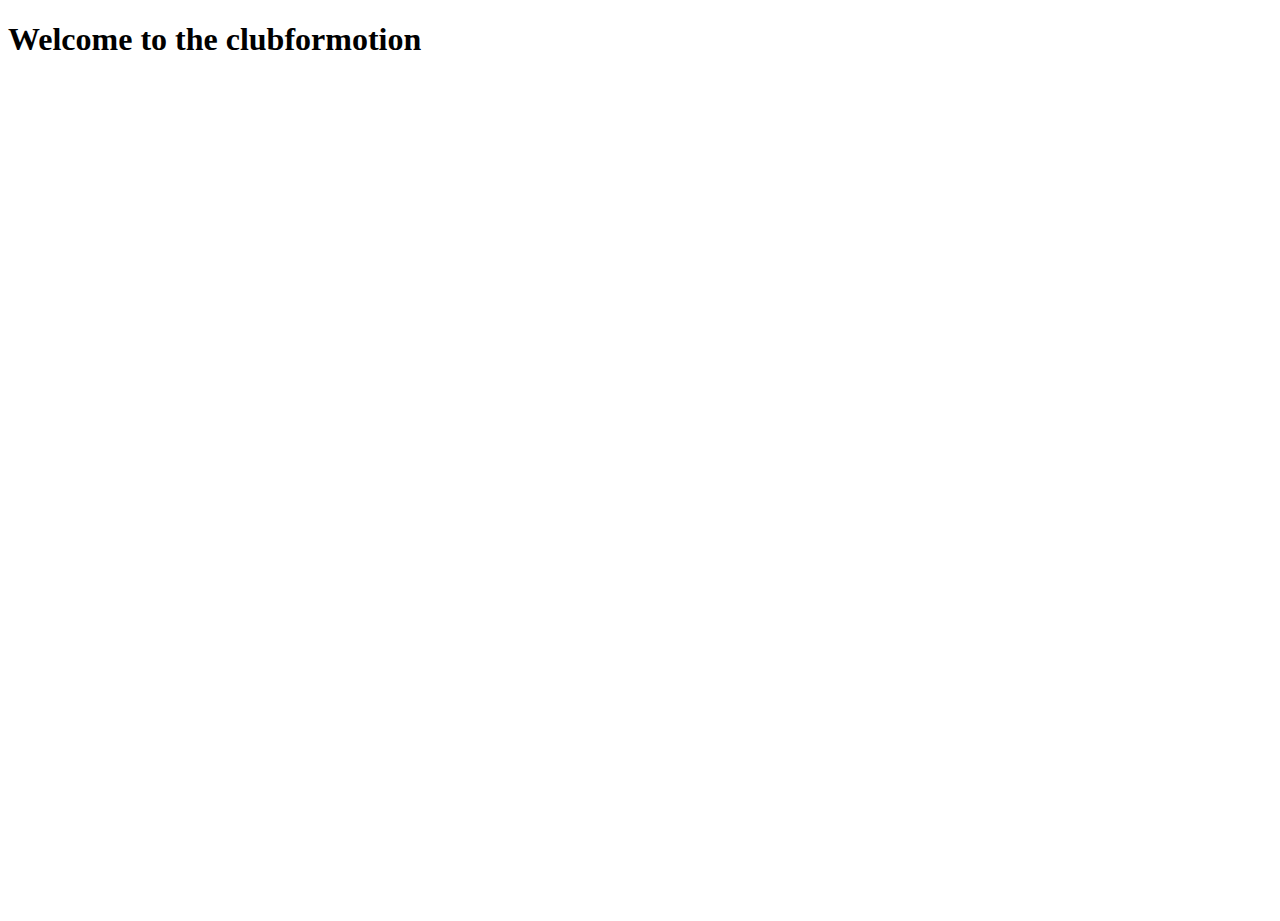
==== index.html @ aed671c8 "Initial commit" ====
<!DOCTYPE html>
<html>

<head>
  <meta charset="utf-8">
  <title>clubformotion</title>
  <link href="style.css" rel="stylesheet" type="text/css" />
</head>

<body>
  <h1>Welcome to the clubformotion</h1>
 
</body>

</html>
---- style.css ----
html, body {
  height: 100%;
  width: 100%;
}
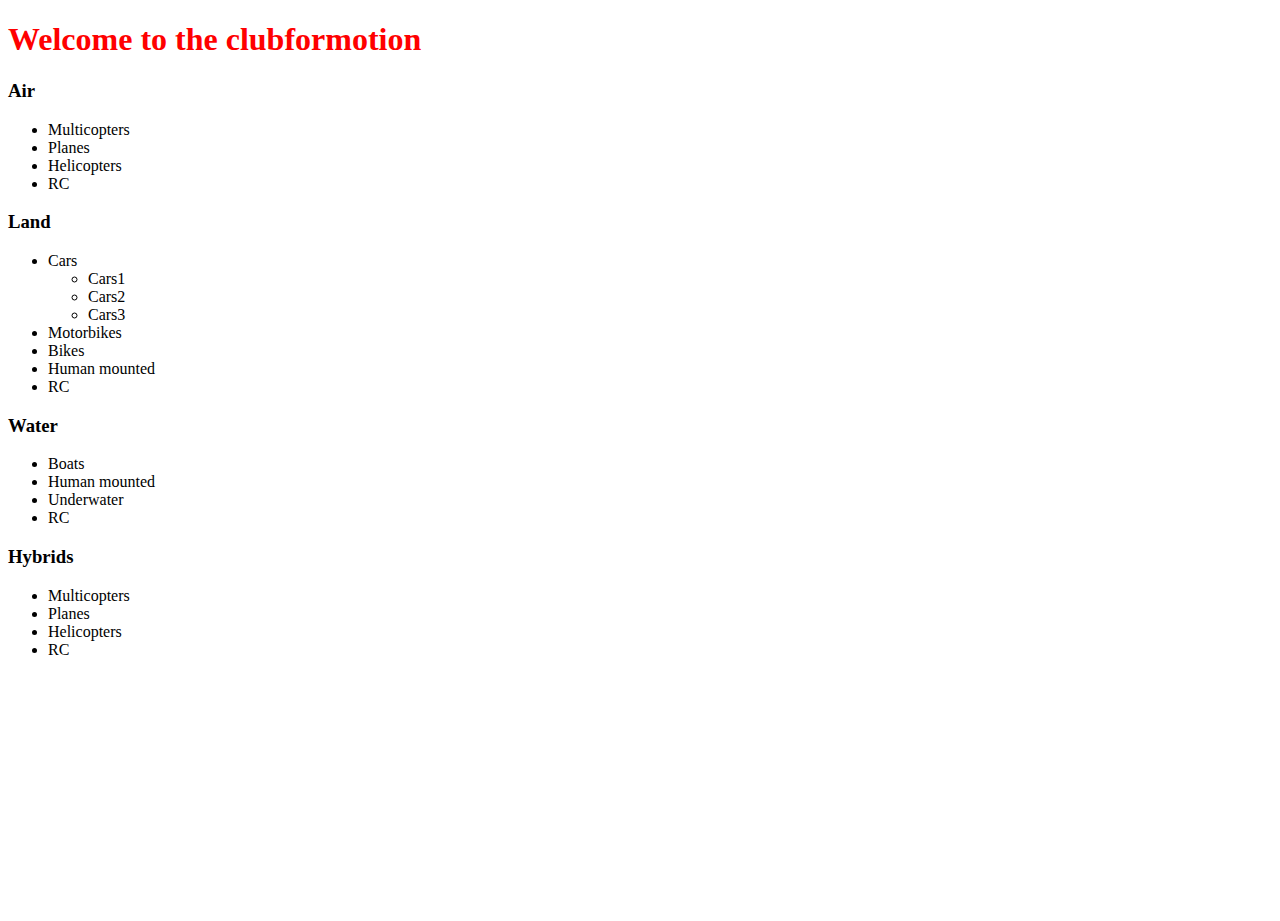
==== commit 4cdde102: "Struktur" ====
--- a/index.html
+++ b/index.html
@@ -4,11 +4,52 @@
 <head>
   <meta charset="utf-8">
   <title>clubformotion</title>
-  <link href="style.css" rel="stylesheet" type="text/css" />
+  <link href="./css/indexstyle.css" rel="stylesheet" type="text/css" />
 </head>
 
 <body>
-  <h1>Welcome to the clubformotion</h1>
+  <header>
+    <h1>Welcome to the clubformotion</h1>
+    <nav>
+      <h3>Air</h3>
+      <ul>
+        <li>Multicopters</li> 
+        <li>Planes</li> 
+        <li>Helicopters</li>   
+        <li>RC</li>   
+      </ul>
+      <h3>Land</h3>
+      <ul>
+        <li>Cars
+          <ul>
+            <li>Cars1</li> 
+            <li>Cars2</li> 
+            <li>Cars3</li> 
+          </ul>
+        </li> 
+        <li>Motorbikes</li> 
+        <li>Bikes</li>   
+        <li>Human mounted</li>
+        <li>RC</li>   
+      </ul>
+      <h3>Water</h3>
+      <ul>
+        <li>Boats</li> 
+        <li>Human mounted</li> 
+        <li>Underwater</li>   
+        <li>RC</li>   
+      </ul>
+      <h3>Hybrids</h3>
+      <ul>
+        <li>Multicopters</li> 
+        <li>Planes</li> 
+        <li>Helicopters</li>   
+        <li>RC</li>   
+      </ul>
+    </nav>
+  </header>
+  <footer>
+  </footer>
  
 </body>
 
--- a/css/indexstyle.css
+++ b/css/indexstyle.css
@@ -0,0 +1,8 @@
+html, body {
+  height: 100%;
+  width: 100%;
+}
+
+h1 {
+  color: red;
+}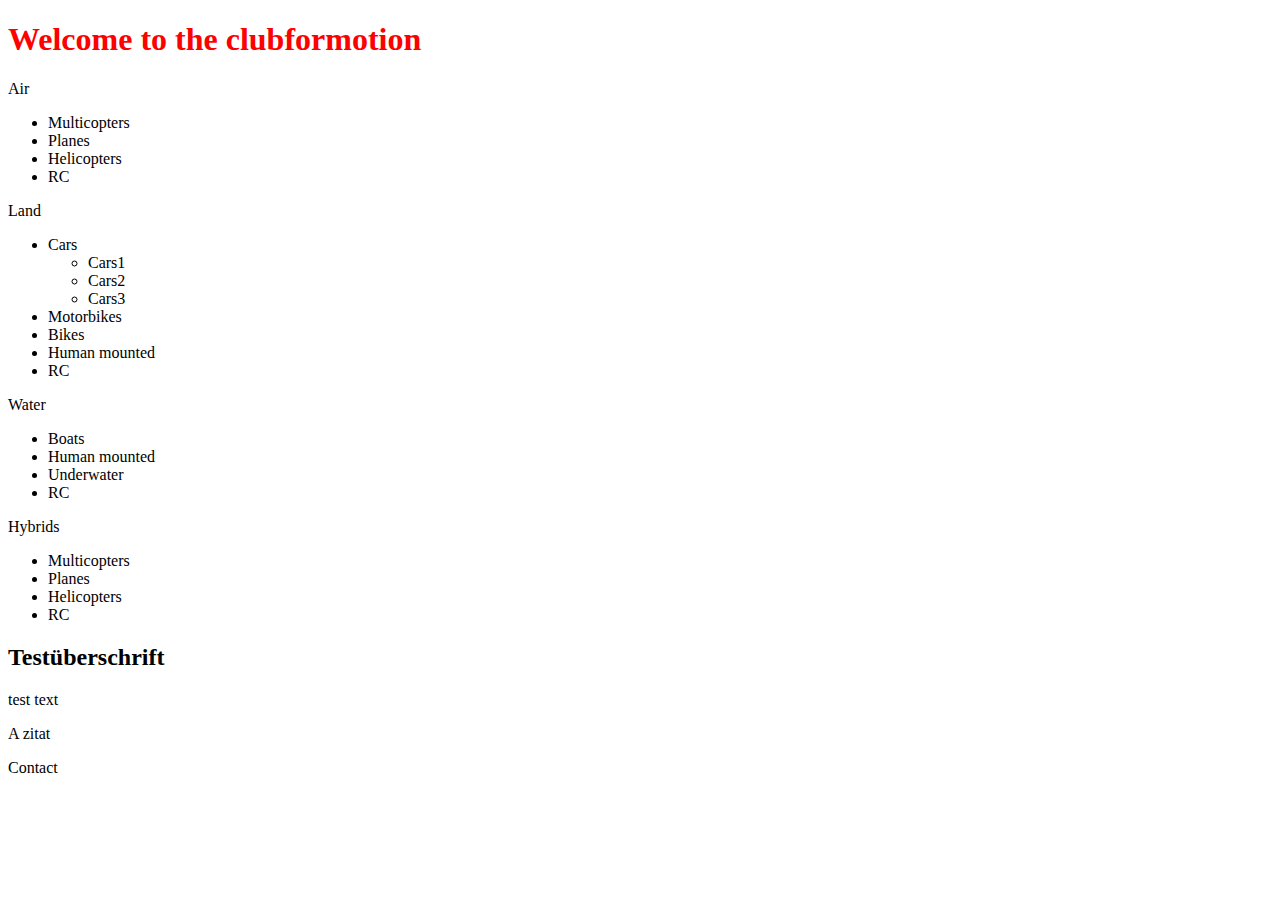
==== commit b6215bd8: "semantics" ====
--- a/index.html
+++ b/index.html
@@ -11,14 +11,14 @@
   <header>
     <h1>Welcome to the clubformotion</h1>
     <nav>
-      <h3>Air</h3>
+      Air
       <ul>
         <li>Multicopters</li> 
         <li>Planes</li> 
         <li>Helicopters</li>   
         <li>RC</li>   
       </ul>
-      <h3>Land</h3>
+      Land
       <ul>
         <li>Cars
           <ul>
@@ -32,14 +32,14 @@
         <li>Human mounted</li>
         <li>RC</li>   
       </ul>
-      <h3>Water</h3>
+      Water
       <ul>
         <li>Boats</li> 
         <li>Human mounted</li> 
         <li>Underwater</li>   
         <li>RC</li>   
       </ul>
-      <h3>Hybrids</h3>
+      Hybrids
       <ul>
         <li>Multicopters</li> 
         <li>Planes</li> 
@@ -48,7 +48,20 @@
       </ul>
     </nav>
   </header>
+
+  <main>
+    <section>
+      <article>
+        <h2>Testüberschrift</h2>
+        <p>test text</p>
+      </article>
+        <aside>
+          <p>A zitat</p> 
+        </aside>
+    </section>
+  </main>
   <footer>
+    <p>Contact</p>
   </footer>
  
 </body>
